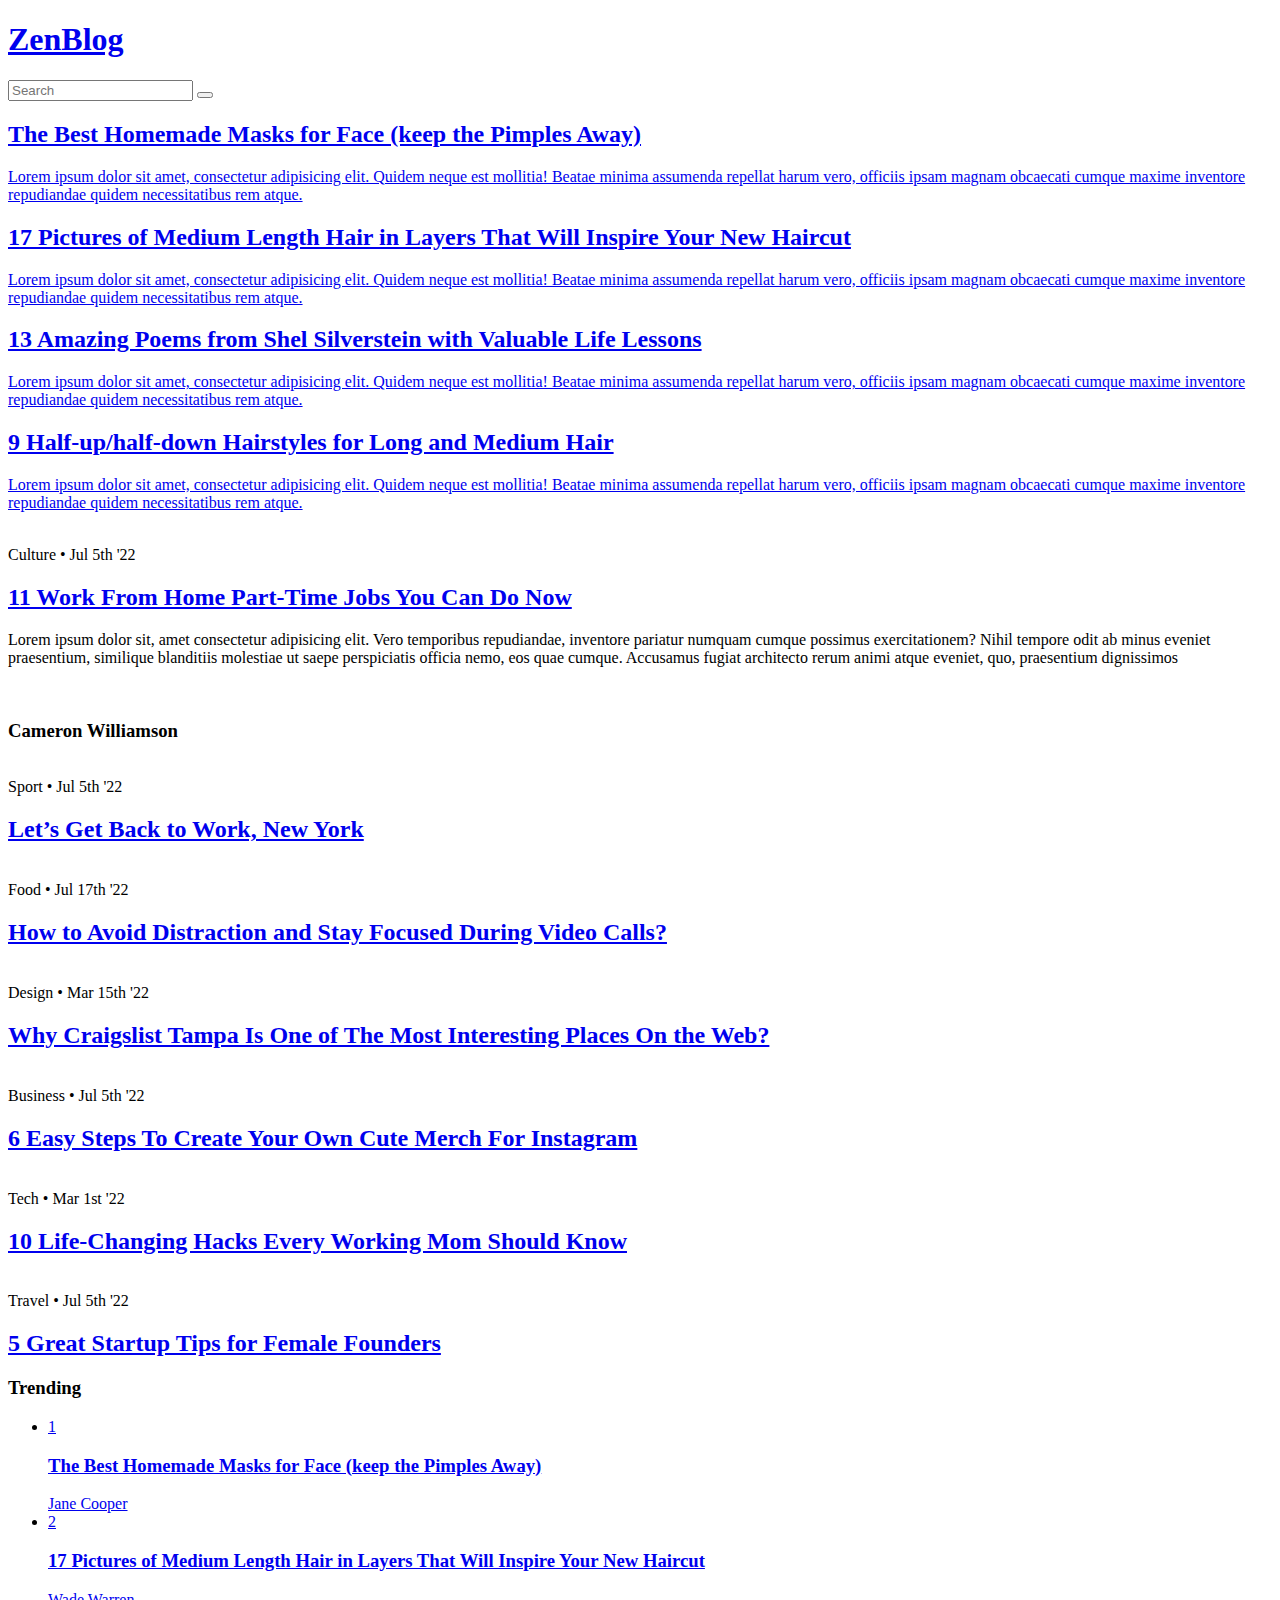
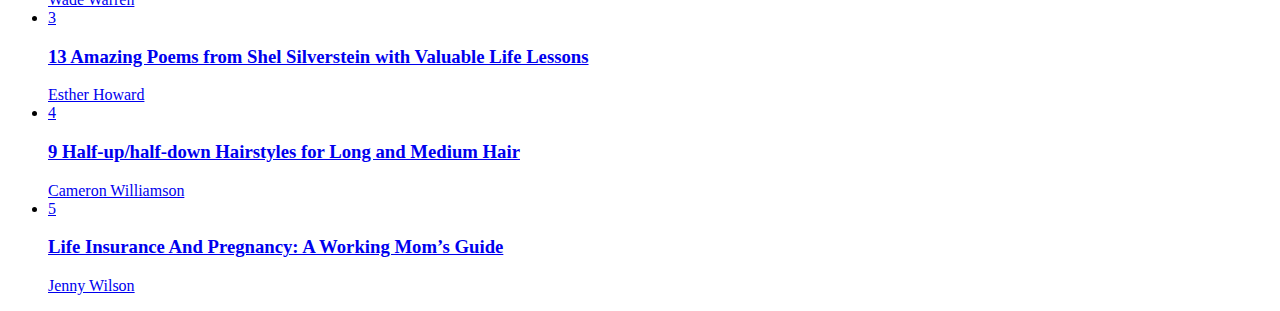
==== index.html @ 09aaab34 "Add files via upload" ====
<!DOCTYPE html>
<html lang="en">

<head>
  <meta charset="utf-8">
  <meta content="width=device-width, initial-scale=1.0" name="viewport">

  <title>User view posts</title>
  <meta content="" name="description">
  <meta content="" name="keywords">

  <!-- Favicons -->
  <link href="assets/img/favicon.png" rel="icon">
  <link href="assets/img/apple-touch-icon.png" rel="apple-touch-icon">

  <!-- Google Fonts -->
  <link rel="preconnect" href="https://fonts.googleapis.com">
  <link rel="preconnect" href="https://fonts.gstatic.com" crossorigin>
  <link href="https://fonts.googleapis.com/css2?family=EB+Garamond:wght@400;500&family=Inter:wght@400;500&family=Playfair+Display:ital,wght@0,400;0,700;1,400;1,700&display=swap" rel="stylesheet">

  <!-- Vendor CSS Files -->
  <link href="assets/vendor/bootstrap/css/bootstrap.min.css" rel="stylesheet">
  <link href="assets/vendor/bootstrap-icons/bootstrap-icons.css" rel="stylesheet">
  <link href="assets/vendor/swiper/swiper-bundle.min.css" rel="stylesheet">
  <link href="assets/vendor/glightbox/css/glightbox.min.css" rel="stylesheet">
  <link href="assets/vendor/aos/aos.css" rel="stylesheet">

  <!-- Template Main CSS Files -->
  <link href="assets/css/variables.css" rel="stylesheet">
  <link href="assets/css/main.css" rel="stylesheet">

  <!-- =======================================================
  * Template Name: ZenBlog - v1.2.1
  * Template URL: https://bootstrapmade.com/zenblog-bootstrap-blog-template/
  * Author: BootstrapMade.com
  * License: https:///bootstrapmade.com/license/
  ======================================================== -->
</head>

<body>

  <!-- ======= Header ======= -->
  <header id="header" class="header d-flex align-items-center fixed-top">
    <div class="container-fluid container-xl d-flex align-items-center justify-content-between">

      <a href="index.html" class="logo d-flex align-items-center">
        <!-- Uncomment the line below if you also wish to use an image logo -->
        <!-- <img src="assets/img/logo.png" alt=""> -->
        <h1>ZenBlog</h1>
      </a>

      <div class="position-relative">
        
        <a href="#" class="mx-2 js-search-open"><span class="bi-search"></span></a>
        <i class="bi bi-list mobile-nav-toggle"></i>

        <!-- ======= Search Form ======= -->
        <div class="search-form-wrap js-search-form-wrap">
          <form action="search-result.html" class="search-form">
            <span class="icon bi-search"></span>
            <input type="text" placeholder="Search" class="form-control">
            <button class="btn js-search-close"><span class="bi-x"></span></button>
          </form>
        </div><!-- End Search Form -->

      </div>

    </div>

  </header><!-- End Header -->

  <main id="main">

    <!-- ======= Hero Slider Section ======= -->
    <section id="hero-slider" class="hero-slider">
      <div class="container-md" data-aos="fade-in">
        <div class="row">
          <div class="col-12">
            <div class="swiper sliderFeaturedPosts">
              <div class="swiper-wrapper">
                <div class="swiper-slide">
                  <a href="single-post.html" class="img-bg d-flex align-items-end" style="background-image: url('assets/img/post-slide-1.jpg');">
                    <div class="img-bg-inner">
                      <h2>The Best Homemade Masks for Face (keep the Pimples Away)</h2>
                      <p>Lorem ipsum dolor sit amet, consectetur adipisicing elit. Quidem neque est mollitia! Beatae minima assumenda repellat harum vero, officiis ipsam magnam obcaecati cumque maxime inventore repudiandae quidem necessitatibus rem atque.</p>
                    </div>
                  </a>
                </div>

                <div class="swiper-slide">
                  <a href="single-post.html" class="img-bg d-flex align-items-end" style="background-image: url('assets/img/post-slide-2.jpg');">
                    <div class="img-bg-inner">
                      <h2>17 Pictures of Medium Length Hair in Layers That Will Inspire Your New Haircut</h2>
                      <p>Lorem ipsum dolor sit amet, consectetur adipisicing elit. Quidem neque est mollitia! Beatae minima assumenda repellat harum vero, officiis ipsam magnam obcaecati cumque maxime inventore repudiandae quidem necessitatibus rem atque.</p>
                    </div>
                  </a>
                </div>

                <div class="swiper-slide">
                  <a href="single-post.html" class="img-bg d-flex align-items-end" style="background-image: url('assets/img/post-slide-3.jpg');">
                    <div class="img-bg-inner">
                      <h2>13 Amazing Poems from Shel Silverstein with Valuable Life Lessons</h2>
                      <p>Lorem ipsum dolor sit amet, consectetur adipisicing elit. Quidem neque est mollitia! Beatae minima assumenda repellat harum vero, officiis ipsam magnam obcaecati cumque maxime inventore repudiandae quidem necessitatibus rem atque.</p>
                    </div>
                  </a>
                </div>

                <div class="swiper-slide">
                  <a href="single-post.html" class="img-bg d-flex align-items-end" style="background-image: url('assets/img/post-slide-4.jpg');">
                    <div class="img-bg-inner">
                      <h2>9 Half-up/half-down Hairstyles for Long and Medium Hair</h2>
                      <p>Lorem ipsum dolor sit amet, consectetur adipisicing elit. Quidem neque est mollitia! Beatae minima assumenda repellat harum vero, officiis ipsam magnam obcaecati cumque maxime inventore repudiandae quidem necessitatibus rem atque.</p>
                    </div>
                  </a>
                </div>
              </div>
              <div class="custom-swiper-button-next">
                <span class="bi-chevron-right"></span>
              </div>
              <div class="custom-swiper-button-prev">
                <span class="bi-chevron-left"></span>
              </div>

              <div class="swiper-pagination"></div>
            </div>
          </div>
        </div>
      </div>
    </section><!-- End Hero Slider Section -->

    <!-- ======= Post Grid Section ======= -->
    <section id="posts" class="posts">
      <div class="container" data-aos="fade-up">
        <div class="row g-5">
          <div class="col-lg-4">
            <div class="post-entry-1 lg">
              <a href="single-post.html"><img src="assets/img/post-landscape-1.jpg" alt="" class="img-fluid"></a>
              <div class="post-meta"><span class="date">Culture</span> <span class="mx-1">&bullet;</span> <span>Jul 5th '22</span></div>
              <h2><a href="single-post.html">11 Work From Home Part-Time Jobs You Can Do Now</a></h2>
              <p class="mb-4 d-block">Lorem ipsum dolor sit, amet consectetur adipisicing elit. Vero temporibus repudiandae, inventore pariatur numquam cumque possimus exercitationem? Nihil tempore odit ab minus eveniet praesentium, similique blanditiis molestiae ut saepe perspiciatis officia nemo, eos quae cumque. Accusamus fugiat architecto rerum animi atque eveniet, quo, praesentium dignissimos</p>

              <div class="d-flex align-items-center author">
                <div class="photo"><img src="assets/img/person-1.jpg" alt="" class="img-fluid"></div>
                <div class="name">
                  <h3 class="m-0 p-0">Cameron Williamson</h3>
                </div>
              </div>
            </div>

          </div>

          <div class="col-lg-8">
            <div class="row g-5">
              <div class="col-lg-4 border-start custom-border">
                <div class="post-entry-1">
                  <a href="single-post.html"><img src="assets/img/post-landscape-2.jpg" alt="" class="img-fluid"></a>
                  <div class="post-meta"><span class="date">Sport</span> <span class="mx-1">&bullet;</span> <span>Jul 5th '22</span></div>
                  <h2><a href="single-post.html">Let’s Get Back to Work, New York</a></h2>
                </div>
                <div class="post-entry-1">
                  <a href="single-post.html"><img src="assets/img/post-landscape-5.jpg" alt="" class="img-fluid"></a>
                  <div class="post-meta"><span class="date">Food</span> <span class="mx-1">&bullet;</span> <span>Jul 17th '22</span></div>
                  <h2><a href="single-post.html">How to Avoid Distraction and Stay Focused During Video Calls?</a></h2>
                </div>
                <div class="post-entry-1">
                  <a href="single-post.html"><img src="assets/img/post-landscape-7.jpg" alt="" class="img-fluid"></a>
                  <div class="post-meta"><span class="date">Design</span> <span class="mx-1">&bullet;</span> <span>Mar 15th '22</span></div>
                  <h2><a href="single-post.html">Why Craigslist Tampa Is One of The Most Interesting Places On the Web?</a></h2>
                </div>
              </div>
              <div class="col-lg-4 border-start custom-border">
                <div class="post-entry-1">
                  <a href="single-post.html"><img src="assets/img/post-landscape-3.jpg" alt="" class="img-fluid"></a>
                  <div class="post-meta"><span class="date">Business</span> <span class="mx-1">&bullet;</span> <span>Jul 5th '22</span></div>
                  <h2><a href="single-post.html">6 Easy Steps To Create Your Own Cute Merch For Instagram</a></h2>
                </div>
                <div class="post-entry-1">
                  <a href="single-post.html"><img src="assets/img/post-landscape-6.jpg" alt="" class="img-fluid"></a>
                  <div class="post-meta"><span class="date">Tech</span> <span class="mx-1">&bullet;</span> <span>Mar 1st '22</span></div>
                  <h2><a href="single-post.html">10 Life-Changing Hacks Every Working Mom Should Know</a></h2>
                </div>
                <div class="post-entry-1">
                  <a href="single-post.html"><img src="assets/img/post-landscape-8.jpg" alt="" class="img-fluid"></a>
                  <div class="post-meta"><span class="date">Travel</span> <span class="mx-1">&bullet;</span> <span>Jul 5th '22</span></div>
                  <h2><a href="single-post.html">5 Great Startup Tips for Female Founders</a></h2>
                </div>
              </div>

              <!-- Trending Section -->
              <div class="col-lg-4">

                <div class="trending">
                  <h3>Trending</h3>
                  <ul class="trending-post">
                    <li>
                      <a href="single-post.html">
                        <span class="number">1</span>
                        <h3>The Best Homemade Masks for Face (keep the Pimples Away)</h3>
                        <span class="author">Jane Cooper</span>
                      </a>
                    </li>
                    <li>
                      <a href="single-post.html">
                        <span class="number">2</span>
                        <h3>17 Pictures of Medium Length Hair in Layers That Will Inspire Your New Haircut</h3>
                        <span class="author">Wade Warren</span>
                      </a>
                    </li>
                    <li>
                      <a href="single-post.html">
                        <span class="number">3</span>
                        <h3>13 Amazing Poems from Shel Silverstein with Valuable Life Lessons</h3>
                        <span class="author">Esther Howard</span>
                      </a>
                    </li>
                    <li>
                      <a href="single-post.html">
                        <span class="number">4</span>
                        <h3>9 Half-up/half-down Hairstyles for Long and Medium Hair</h3>
                        <span class="author">Cameron Williamson</span>
                      </a>
                    </li>
                    <li>
                      <a href="single-post.html">
                        <span class="number">5</span>
                        <h3>Life Insurance And Pregnancy: A Working Mom’s Guide</h3>
                        <span class="author">Jenny Wilson</span>
                      </a>
                    </li>
                  </ul>
                </div>

              </div> <!-- End Trending Section -->
            </div>
          </div>

        </div> <!-- End .row -->
      </div>
    </section> <!-- End Post Grid Section -->


  <a href="#" class="scroll-top d-flex align-items-center justify-content-center"><i class="bi bi-arrow-up-short"></i></a>

  <!-- Vendor JS Files -->
  <script src="assets/vendor/bootstrap/js/bootstrap.bundle.min.js"></script>
  <script src="assets/vendor/swiper/swiper-bundle.min.js"></script>
  <script src="assets/vendor/glightbox/js/glightbox.min.js"></script>
  <script src="assets/vendor/aos/aos.js"></script>
  <script src="assets/vendor/php-email-form/validate.js"></script>

  <!-- Template Main JS File -->
  <script src="assets/js/main.js"></script>

</body>

</html>
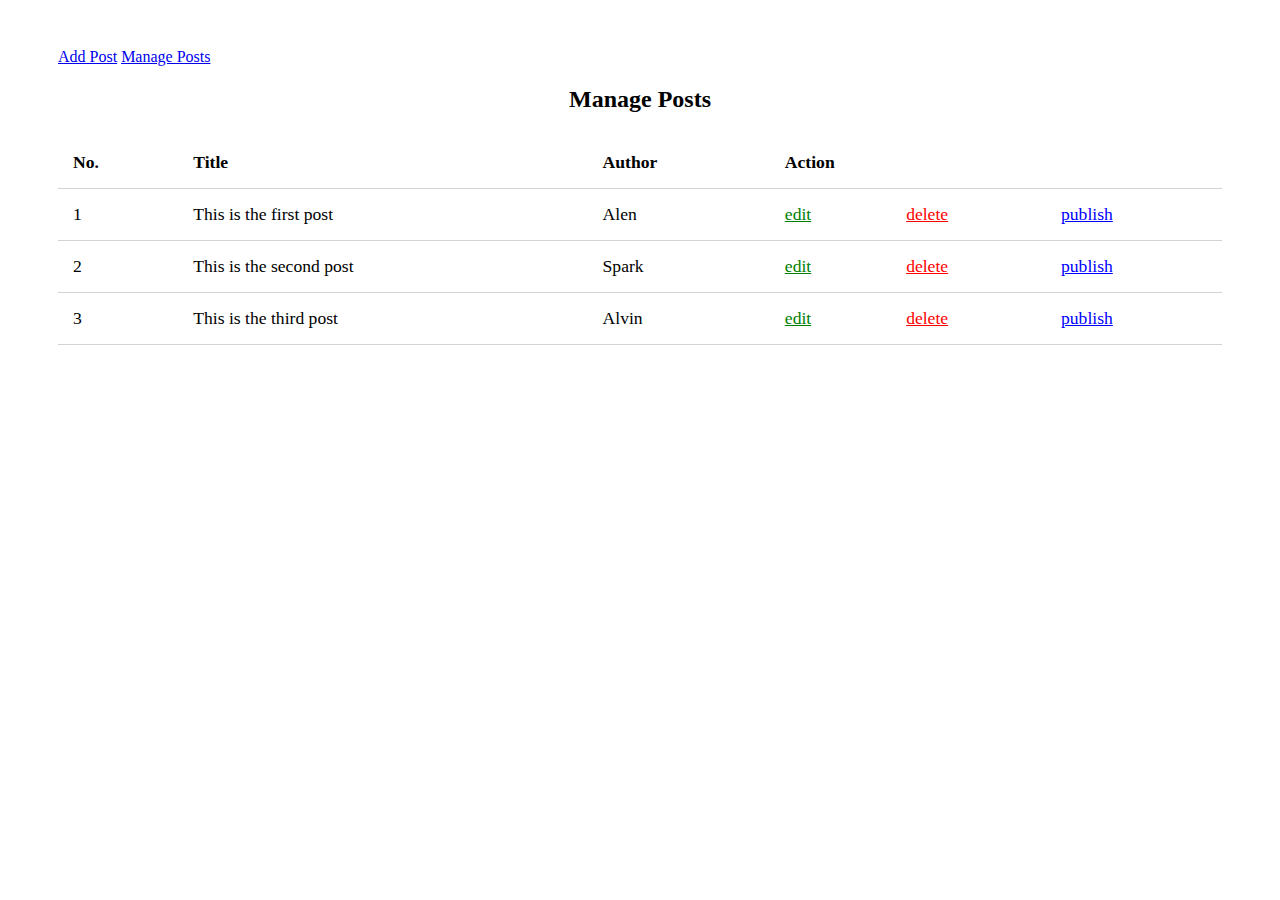
==== commit d51e91d7: "Add files via upload" ====
--- a/index.html
+++ b/index.html
@@ -4,253 +4,91 @@
 <head>
   <meta charset="utf-8">
   <meta content="width=device-width, initial-scale=1.0" name="viewport">
+  <meta http-equiv="X-UA-Compatible" content="ie=edge">
 
-  <title>User view posts</title>
-  <meta content="" name="description">
-  <meta content="" name="keywords">
+<!-- Google Fonts -->
+<link rel="preconnect" href="https://fonts.googleapis.com">
+<link rel="preconnect" href="https://fonts.gstatic.com" crossorigin>
+<link href="https://fonts.googleapis.com/css2?family=EB+Garamond:wght@400;500&family=Inter:wght@400;500&family=Playfair+Display:ital,wght@0,400;0,700;1,400;1,700&display=swap" rel="stylesheet">
 
-  <!-- Favicons -->
-  <link href="assets/img/favicon.png" rel="icon">
-  <link href="assets/img/apple-touch-icon.png" rel="apple-touch-icon">
+<!--Custom Styling-->
+<link rel="stylesheet" href="../css/style.css">
 
-  <!-- Google Fonts -->
-  <link rel="preconnect" href="https://fonts.googleapis.com">
-  <link rel="preconnect" href="https://fonts.gstatic.com" crossorigin>
-  <link href="https://fonts.googleapis.com/css2?family=EB+Garamond:wght@400;500&family=Inter:wght@400;500&family=Playfair+Display:ital,wght@0,400;0,700;1,400;1,700&display=swap" rel="stylesheet">
+<!--Admin Styling-->
+<link rel="stylesheet" href="../css/admin.css">
 
-  <!-- Vendor CSS Files -->
-  <link href="assets/vendor/bootstrap/css/bootstrap.min.css" rel="stylesheet">
-  <link href="assets/vendor/bootstrap-icons/bootstrap-icons.css" rel="stylesheet">
-  <link href="assets/vendor/swiper/swiper-bundle.min.css" rel="stylesheet">
-  <link href="assets/vendor/glightbox/css/glightbox.min.css" rel="stylesheet">
-  <link href="assets/vendor/aos/aos.css" rel="stylesheet">
-
-  <!-- Template Main CSS Files -->
-  <link href="assets/css/variables.css" rel="stylesheet">
-  <link href="assets/css/main.css" rel="stylesheet">
-
-  <!-- =======================================================
-  * Template Name: ZenBlog - v1.2.1
-  * Template URL: https://bootstrapmade.com/zenblog-bootstrap-blog-template/
-  * Author: BootstrapMade.com
-  * License: https:///bootstrapmade.com/license/
-  ======================================================== -->
+<title>Admin Section - Manage Posts</title>
 </head>
 
-<body>
+<!-- Admin Page Wrapper-->
+<div class="admin-wrapper">
 
-  <!-- ======= Header ======= -->
-  <header id="header" class="header d-flex align-items-center fixed-top">
-    <div class="container-fluid container-xl d-flex align-items-center justify-content-between">
 
-      <a href="index.html" class="logo d-flex align-items-center">
-        <!-- Uncomment the line below if you also wish to use an image logo -->
-        <!-- <img src="assets/img/logo.png" alt=""> -->
-        <h1>ZenBlog</h1>
-      </a>
 
-      <div class="position-relative">
-        
-        <a href="#" class="mx-2 js-search-open"><span class="bi-search"></span></a>
-        <i class="bi bi-list mobile-nav-toggle"></i>
 
-        <!-- ======= Search Form ======= -->
-        <div class="search-form-wrap js-search-form-wrap">
-          <form action="search-result.html" class="search-form">
-            <span class="icon bi-search"></span>
-            <input type="text" placeholder="Search" class="form-control">
-            <button class="btn js-search-close"><span class="bi-x"></span></button>
-          </form>
-        </div><!-- End Search Form -->
-
-      </div>
-
+<!-- Admin Content-->
+<div class="admin-content">
+    <div class="button-group">
+        <a href="createpost.html" class="btn btn-big">Add Post</a>
+        <a href="index.html" class="btn btn-big">Manage Posts</a>
     </div>
 
-  </header><!-- End Header -->
+    <div class="content">
+      <h2 class="page-title">Manage Posts</h2>
 
-  <main id="main">
-
-    <!-- ======= Hero Slider Section ======= -->
-    <section id="hero-slider" class="hero-slider">
-      <div class="container-md" data-aos="fade-in">
-        <div class="row">
-          <div class="col-12">
-            <div class="swiper sliderFeaturedPosts">
-              <div class="swiper-wrapper">
-                <div class="swiper-slide">
-                  <a href="single-post.html" class="img-bg d-flex align-items-end" style="background-image: url('assets/img/post-slide-1.jpg');">
-                    <div class="img-bg-inner">
-                      <h2>The Best Homemade Masks for Face (keep the Pimples Away)</h2>
-                      <p>Lorem ipsum dolor sit amet, consectetur adipisicing elit. Quidem neque est mollitia! Beatae minima assumenda repellat harum vero, officiis ipsam magnam obcaecati cumque maxime inventore repudiandae quidem necessitatibus rem atque.</p>
-                    </div>
-                  </a>
-                </div>
-
-                <div class="swiper-slide">
-                  <a href="single-post.html" class="img-bg d-flex align-items-end" style="background-image: url('assets/img/post-slide-2.jpg');">
-                    <div class="img-bg-inner">
-                      <h2>17 Pictures of Medium Length Hair in Layers That Will Inspire Your New Haircut</h2>
-                      <p>Lorem ipsum dolor sit amet, consectetur adipisicing elit. Quidem neque est mollitia! Beatae minima assumenda repellat harum vero, officiis ipsam magnam obcaecati cumque maxime inventore repudiandae quidem necessitatibus rem atque.</p>
-                    </div>
-                  </a>
-                </div>
-
-                <div class="swiper-slide">
-                  <a href="single-post.html" class="img-bg d-flex align-items-end" style="background-image: url('assets/img/post-slide-3.jpg');">
-                    <div class="img-bg-inner">
-                      <h2>13 Amazing Poems from Shel Silverstein with Valuable Life Lessons</h2>
-                      <p>Lorem ipsum dolor sit amet, consectetur adipisicing elit. Quidem neque est mollitia! Beatae minima assumenda repellat harum vero, officiis ipsam magnam obcaecati cumque maxime inventore repudiandae quidem necessitatibus rem atque.</p>
-                    </div>
-                  </a>
-                </div>
-
-                <div class="swiper-slide">
-                  <a href="single-post.html" class="img-bg d-flex align-items-end" style="background-image: url('assets/img/post-slide-4.jpg');">
-                    <div class="img-bg-inner">
-                      <h2>9 Half-up/half-down Hairstyles for Long and Medium Hair</h2>
-                      <p>Lorem ipsum dolor sit amet, consectetur adipisicing elit. Quidem neque est mollitia! Beatae minima assumenda repellat harum vero, officiis ipsam magnam obcaecati cumque maxime inventore repudiandae quidem necessitatibus rem atque.</p>
-                    </div>
-                  </a>
-                </div>
-              </div>
-              <div class="custom-swiper-button-next">
-                <span class="bi-chevron-right"></span>
-              </div>
-              <div class="custom-swiper-button-prev">
-                <span class="bi-chevron-left"></span>
-              </div>
-
-              <div class="swiper-pagination"></div>
-            </div>
-          </div>
-        </div>
-      </div>
-    </section><!-- End Hero Slider Section -->
-
-    <!-- ======= Post Grid Section ======= -->
-    <section id="posts" class="posts">
-      <div class="container" data-aos="fade-up">
-        <div class="row g-5">
-          <div class="col-lg-4">
-            <div class="post-entry-1 lg">
-              <a href="single-post.html"><img src="assets/img/post-landscape-1.jpg" alt="" class="img-fluid"></a>
-              <div class="post-meta"><span class="date">Culture</span> <span class="mx-1">&bullet;</span> <span>Jul 5th '22</span></div>
-              <h2><a href="single-post.html">11 Work From Home Part-Time Jobs You Can Do Now</a></h2>
-              <p class="mb-4 d-block">Lorem ipsum dolor sit, amet consectetur adipisicing elit. Vero temporibus repudiandae, inventore pariatur numquam cumque possimus exercitationem? Nihil tempore odit ab minus eveniet praesentium, similique blanditiis molestiae ut saepe perspiciatis officia nemo, eos quae cumque. Accusamus fugiat architecto rerum animi atque eveniet, quo, praesentium dignissimos</p>
-
-              <div class="d-flex align-items-center author">
-                <div class="photo"><img src="assets/img/person-1.jpg" alt="" class="img-fluid"></div>
-                <div class="name">
-                  <h3 class="m-0 p-0">Cameron Williamson</h3>
-                </div>
-              </div>
-            </div>
-
-          </div>
-
-          <div class="col-lg-8">
-            <div class="row g-5">
-              <div class="col-lg-4 border-start custom-border">
-                <div class="post-entry-1">
-                  <a href="single-post.html"><img src="assets/img/post-landscape-2.jpg" alt="" class="img-fluid"></a>
-                  <div class="post-meta"><span class="date">Sport</span> <span class="mx-1">&bullet;</span> <span>Jul 5th '22</span></div>
-                  <h2><a href="single-post.html">Let’s Get Back to Work, New York</a></h2>
-                </div>
-                <div class="post-entry-1">
-                  <a href="single-post.html"><img src="assets/img/post-landscape-5.jpg" alt="" class="img-fluid"></a>
-                  <div class="post-meta"><span class="date">Food</span> <span class="mx-1">&bullet;</span> <span>Jul 17th '22</span></div>
-                  <h2><a href="single-post.html">How to Avoid Distraction and Stay Focused During Video Calls?</a></h2>
-                </div>
-                <div class="post-entry-1">
-                  <a href="single-post.html"><img src="assets/img/post-landscape-7.jpg" alt="" class="img-fluid"></a>
-                  <div class="post-meta"><span class="date">Design</span> <span class="mx-1">&bullet;</span> <span>Mar 15th '22</span></div>
-                  <h2><a href="single-post.html">Why Craigslist Tampa Is One of The Most Interesting Places On the Web?</a></h2>
-                </div>
-              </div>
-              <div class="col-lg-4 border-start custom-border">
-                <div class="post-entry-1">
-                  <a href="single-post.html"><img src="assets/img/post-landscape-3.jpg" alt="" class="img-fluid"></a>
-                  <div class="post-meta"><span class="date">Business</span> <span class="mx-1">&bullet;</span> <span>Jul 5th '22</span></div>
-                  <h2><a href="single-post.html">6 Easy Steps To Create Your Own Cute Merch For Instagram</a></h2>
-                </div>
-                <div class="post-entry-1">
-                  <a href="single-post.html"><img src="assets/img/post-landscape-6.jpg" alt="" class="img-fluid"></a>
-                  <div class="post-meta"><span class="date">Tech</span> <span class="mx-1">&bullet;</span> <span>Mar 1st '22</span></div>
-                  <h2><a href="single-post.html">10 Life-Changing Hacks Every Working Mom Should Know</a></h2>
-                </div>
-                <div class="post-entry-1">
-                  <a href="single-post.html"><img src="assets/img/post-landscape-8.jpg" alt="" class="img-fluid"></a>
-                  <div class="post-meta"><span class="date">Travel</span> <span class="mx-1">&bullet;</span> <span>Jul 5th '22</span></div>
-                  <h2><a href="single-post.html">5 Great Startup Tips for Female Founders</a></h2>
-                </div>
-              </div>
-
-              <!-- Trending Section -->
-              <div class="col-lg-4">
-
-                <div class="trending">
-                  <h3>Trending</h3>
-                  <ul class="trending-post">
-                    <li>
-                      <a href="single-post.html">
-                        <span class="number">1</span>
-                        <h3>The Best Homemade Masks for Face (keep the Pimples Away)</h3>
-                        <span class="author">Jane Cooper</span>
-                      </a>
-                    </li>
-                    <li>
-                      <a href="single-post.html">
-                        <span class="number">2</span>
-                        <h3>17 Pictures of Medium Length Hair in Layers That Will Inspire Your New Haircut</h3>
-                        <span class="author">Wade Warren</span>
-                      </a>
-                    </li>
-                    <li>
-                      <a href="single-post.html">
-                        <span class="number">3</span>
-                        <h3>13 Amazing Poems from Shel Silverstein with Valuable Life Lessons</h3>
-                        <span class="author">Esther Howard</span>
-                      </a>
-                    </li>
-                    <li>
-                      <a href="single-post.html">
-                        <span class="number">4</span>
-                        <h3>9 Half-up/half-down Hairstyles for Long and Medium Hair</h3>
-                        <span class="author">Cameron Williamson</span>
-                      </a>
-                    </li>
-                    <li>
-                      <a href="single-post.html">
-                        <span class="number">5</span>
-                        <h3>Life Insurance And Pregnancy: A Working Mom’s Guide</h3>
-                        <span class="author">Jenny Wilson</span>
-                      </a>
-                    </li>
-                  </ul>
-                </div>
-
-              </div> <!-- End Trending Section -->
-            </div>
-          </div>
-
-        </div> <!-- End .row -->
-      </div>
-    </section> <!-- End Post Grid Section -->
+      <table>
+        <thead>
+            <th>No.</th>
+            <th>Title</th>
+            <th>Author</th>
+            <th colspan="3">Action</th>
+        </thead>
+        <tbody>
+          <tr>
+            <td>1</td>
+            <td>This is the first post</td>
+            <td>Alen</td>
+            <td><a href="#" class="edit">edit</a></td>
+            <td><a href="#" class="delete">delete</a></td>
+            <td><a href="#" class="publish">publish</a></td>
+          </tr>
+          <tr>
+            <td>2</td>
+            <td>This is the second post</td>
+            <td>Spark</td>
+            <td><a href="#" class="edit">edit</a></td>
+            <td><a href="#" class="delete">delete</a></td>
+            <td><a href="#" class="publish">publish</a></td>
+          </tr>
+          <tr>
+            <td>3</td>
+            <td>This is the third post</td>
+            <td>Alvin</td>
+            <td><a href="#" class="edit">edit</a></td>
+            <td><a href="#" class="delete">delete</a></td>
+            <td><a href="#" class="publish">publish</a></td>
+          </tr>
 
 
-  <a href="#" class="scroll-top d-flex align-items-center justify-content-center"><i class="bi bi-arrow-up-short"></i></a>
+        </tbody>
+      </table>
+    
+    </div>
+</div>
 
-  <!-- Vendor JS Files -->
-  <script src="assets/vendor/bootstrap/js/bootstrap.bundle.min.js"></script>
-  <script src="assets/vendor/swiper/swiper-bundle.min.js"></script>
-  <script src="assets/vendor/glightbox/js/glightbox.min.js"></script>
-  <script src="assets/vendor/aos/aos.js"></script>
-  <script src="assets/vendor/php-email-form/validate.js"></script>
+<!-- Admin Content-->
 
-  <!-- Template Main JS File -->
-  <script src="assets/js/main.js"></script>
+
+
+</div>
+<!-- // Page Wrapper-->
+
+<!--JQuery -->
+<script
+    src="https://cdnjs.cloudflare.com/ajax/libs/jquery/3.3.1/jquery.min.js"></script>
+<!-- Custom Script -->
+<script src="../../js/scripts.js"></script>
 
 </body>
 
-</html>+</html>
--- a/css/admin.css
+++ b/css/admin.css
@@ -0,0 +1,68 @@
+.admin-wrapper {
+    display: flex;
+    height: calc(100% - 66px);
+}
+
+.admin-wrapper .left-sidebar {
+    flex: 8;
+    height: 100%;
+    background: #234a57;
+}
+
+.admin-wrapper .left-sidebar ul {
+    list-style: none;
+    margin: 0px;
+    padding: 0px;
+    color: aliceblue;
+}
+
+.admin-wrapper .left-sidebar ul li a {
+    padding: 18px;
+    display: block;
+    border-bottom: 1px solid #004044;
+}
+
+.admin-wrapper .admin-content {
+    flex: 8;
+    height: 100%;
+    padding: 40px 50px 50px;
+    overflow-y: scroll;
+}
+
+.admin-content .page-title {
+    text-align: center;
+    margin-bottom: 1.5rem;
+
+}
+
+table {
+    width: 100%;
+    border-collapse: collapse;
+    font-size: 1.1rem;
+}
+
+th, td {
+    padding: 15px;
+    text-align: left;
+    border-bottom: 1px solid #d3d3d3;
+}
+
+.edit {
+    color: green;
+}
+
+.delete {
+    color: red;
+}
+
+.publish {
+    color: blue;
+}
+
+.edit:hover {
+    text-decoration: underline;
+}
+
+form div {
+    margin-bottom: 15px;
+}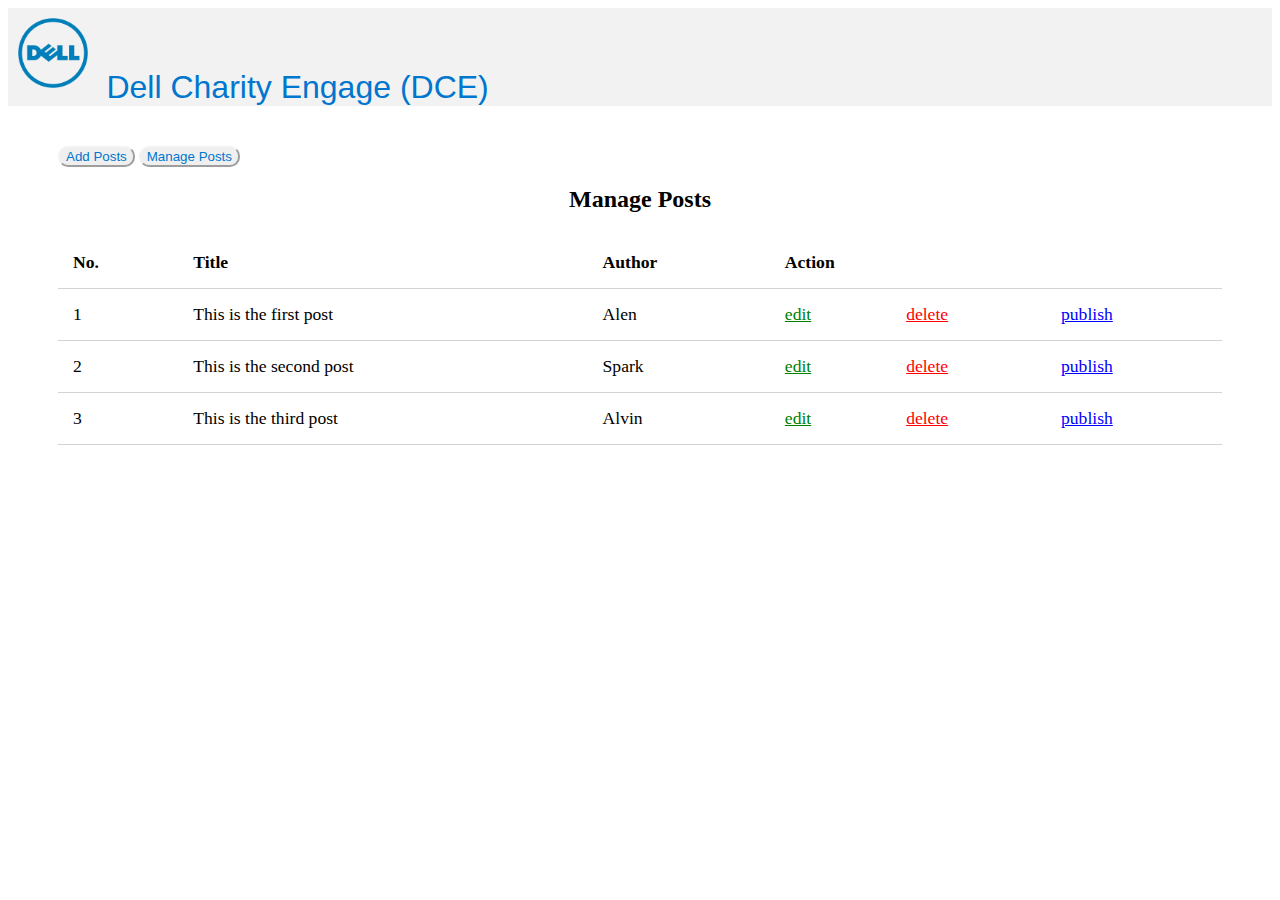
==== commit 19737169: "edited formatting" ====
--- a/index.html
+++ b/index.html
@@ -10,6 +10,13 @@
 <link rel="preconnect" href="https://fonts.googleapis.com">
 <link rel="preconnect" href="https://fonts.gstatic.com" crossorigin>
 <link href="https://fonts.googleapis.com/css2?family=EB+Garamond:wght@400;500&family=Inter:wght@400;500&family=Playfair+Display:ital,wght@0,400;0,700;1,400;1,700&display=swap" rel="stylesheet">
+<link rel="stylesheet" crossorigin href="https://dds.dell.com/components/2.7.2/css/dds-reboot.min.css" />
+<link rel="stylesheet" crossorigin href="https://dds.dell.com/components/2.7.2/css/dds-fonts.min.css" />
+<link rel="stylesheet" crossorigin href="https://dds.dell.com/components/2.7.2/css/dds-icons.min.css" />
+<link rel="stylesheet" crossorigin href="https://dds.dell.com/components/2.7.2/css/dds-helpers.min.css" />
+<link rel="stylesheet" crossorigin href="https://dds.dell.com/components/2.7.2/css/dds-main.min.css" />
+<link rel="stylesheet" crossorigin href="https://dds.dell.com/components/2.7.2/css/dds-templates.min.css" />
+<script src="https://dds.dell.com/components/2.7.2/js/index.min.js"></script>
 
 <!--Custom Styling-->
 <link rel="stylesheet" href="../css/style.css">
@@ -18,19 +25,25 @@
 <link rel="stylesheet" href="../css/admin.css">
 
 <title>Admin Section - Manage Posts</title>
+<header style="color: #0076CE; font-size: xx-large; font-family: Arial; background-color: #f2f2f2;"><a href="home.html"><img style="width: 5.5%; margin:10px;" src="Dell_Logo.svg.png" /></a> Dell Charity Engage (DCE) 
+</header>
 </head>
-
 <!-- Admin Page Wrapper-->
 <div class="admin-wrapper">
-
+  
 
 
 
 <!-- Admin Content-->
 <div class="admin-content">
+  
     <div class="button-group">
-        <a href="createpost.html" class="btn btn-big">Add Post</a>
-        <a href="index.html" class="btn btn-big">Manage Posts</a>
+        <button class="mdl-button mdl-js-button mdl-js-ripple-effect mdl-button--accent" onClick="location.href='createpost.html'"style=" left: 50%; text-align: right; color: #0076CE; border-color: #f2f2f2; border-radius: 10px;"">
+          Add  Posts  
+      </button>
+      <button class="mdl-button mdl-js-button mdl-js-ripple-effect mdl-button--accent" onClick="location.href='index.html'" style="color: #0076CE; left: 50%; border-color: #f2f2f2; border-radius: 10px;">
+          Manage Posts
+    </button>
     </div>
 
     <div class="content">
